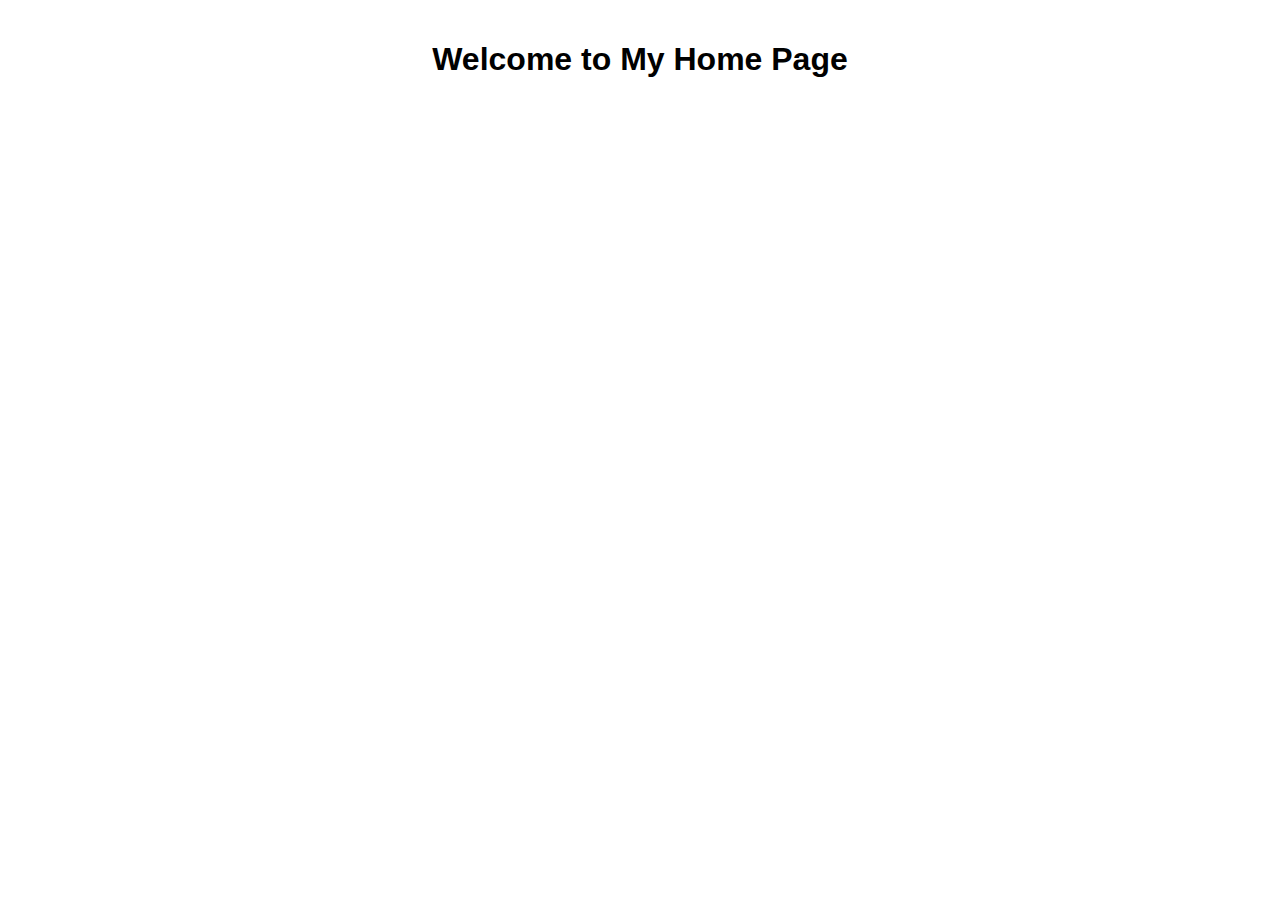
==== index.html @ ae4c18f7 "UX project, homepage, project cards -- started a new project to test cool designs (a lot of canvas s" ====
<!DOCTYPE html>
<html>
    <head>
        <meta charset="UTF-8" />
        <title>My Home Page</title>
        <link rel="stylesheet" href="style.css" />
    </head>
    <body>
        <h1>Welcome to My Home Page</h1>

        <div id="project-cards">
            <!-- Project cards will be dynamically added here -->
        </div>

        <script src="script.js"></script>
    </body>
</html>
---- style.css ----
/* Add your custom styles here */
body {
    font-family: Arial, sans-serif;
    margin: 0;
    padding: 0;
}

h1 {
    text-align: center;
    padding: 20px;
}

#project-cards {
    display: flex;
    flex-wrap: wrap;
    justify-content: center;
}

.project-card {
    width: 300px;
    background-color: #f2f2f2;
    border-radius: 5px;
    padding: 20px;
    margin: 10px;
    box-shadow: 0 2px 5px rgba(0, 0, 0, 0.1);
}

.project-card h2 {
    font-size: 20px;
    margin-bottom: 10px;
}

.project-card p {
    font-size: 14px;
    color: #666;
}

.project-card a {
    display: block;
    margin-top: 10px;
    text-align: center;
    text-decoration: none;
    color: #333;
}
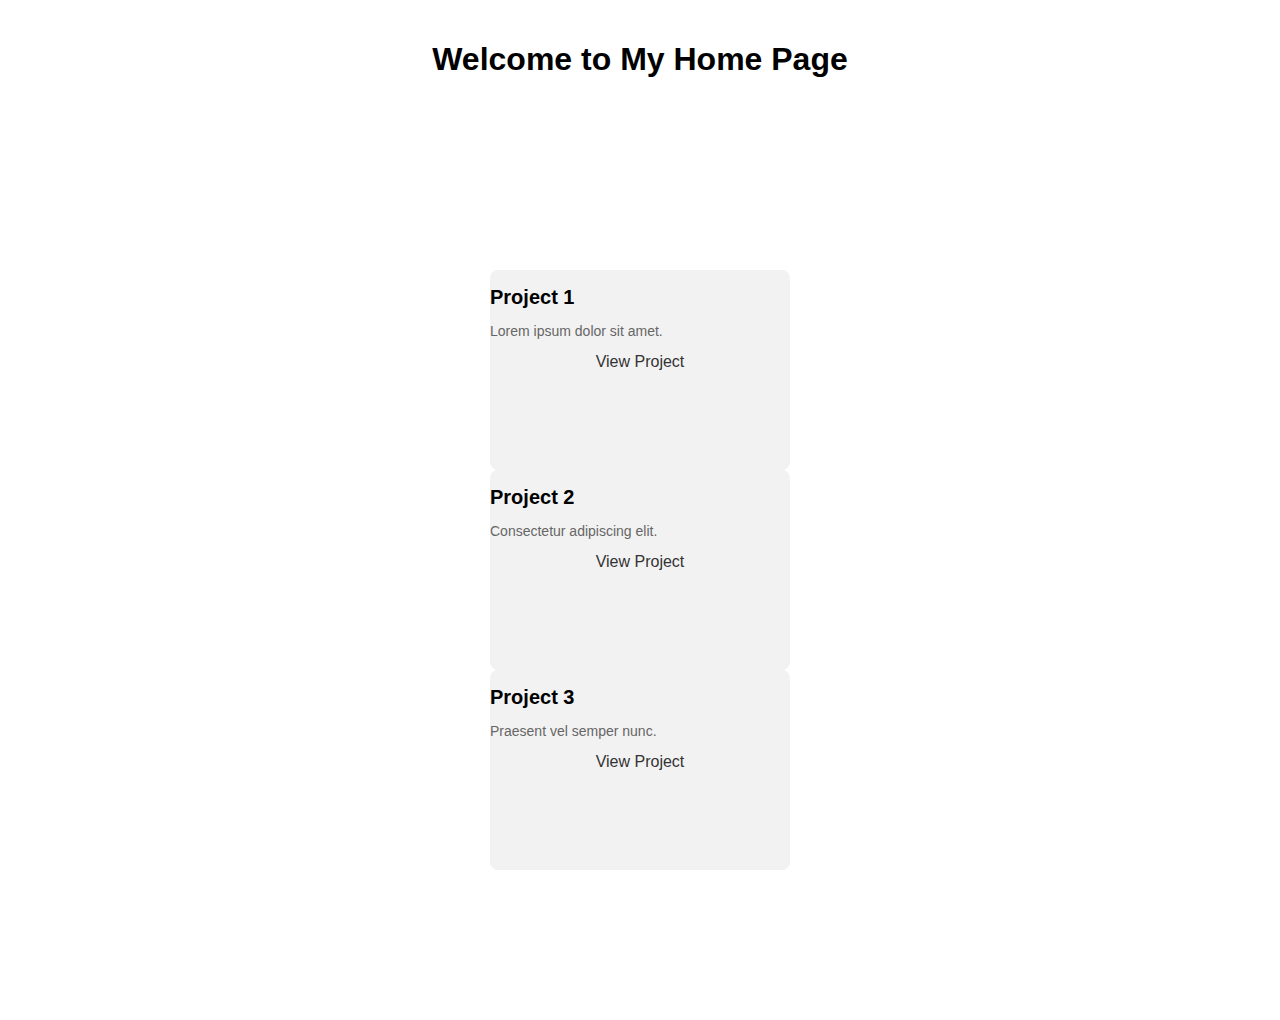
==== commit 8b7aacf3: "fuck data file, styling home page -- yeah I don't need to use an external file for the project card " ====
--- a/index.html
+++ b/index.html
@@ -8,8 +8,10 @@
     <body>
         <h1>Welcome to My Home Page</h1>
 
-        <div id="project-cards">
-            <!-- Project cards will be dynamically added here -->
+        <div class="project-container">
+            <div id="project-cards">
+                <!-- Project cards will be dynamically added here -->
+            </div>
         </div>
 
         <script src="script.js"></script>
--- a/style.css
+++ b/style.css
@@ -10,19 +10,37 @@
     padding: 20px;
 }
 
-#project-cards {
+.project-container {
     display: flex;
-    flex-wrap: wrap;
     justify-content: center;
+    align-items: center;
+    height: 100vh;
 }
 
 .project-card {
+    /* Styles for the project card */
     width: 300px;
+    height: 200px;
     background-color: #f2f2f2;
-    border-radius: 5px;
-    padding: 20px;
-    margin: 10px;
-    box-shadow: 0 2px 5px rgba(0, 0, 0, 0.1);
+    border-radius: 8px;
+    transition: transform 0.3s;
+    position: relative;
+    overflow: hidden;
+    margin: 0 10px; /* Add margin to create space between cards */
+}
+.project-card:hover {
+    transform: translateY(-5px);
+    box-shadow: 0px 5px 10px rgba(0, 0, 0, 0.3);
+}
+.project-card:hover::before {
+    content: "";
+    position: absolute;
+    top: 0;
+    left: 0;
+    width: 100%;
+    height: 100%;
+    background-color: rgba(0, 0, 0, 0.2);
+    z-index: -1;
 }
 
 .project-card h2 {
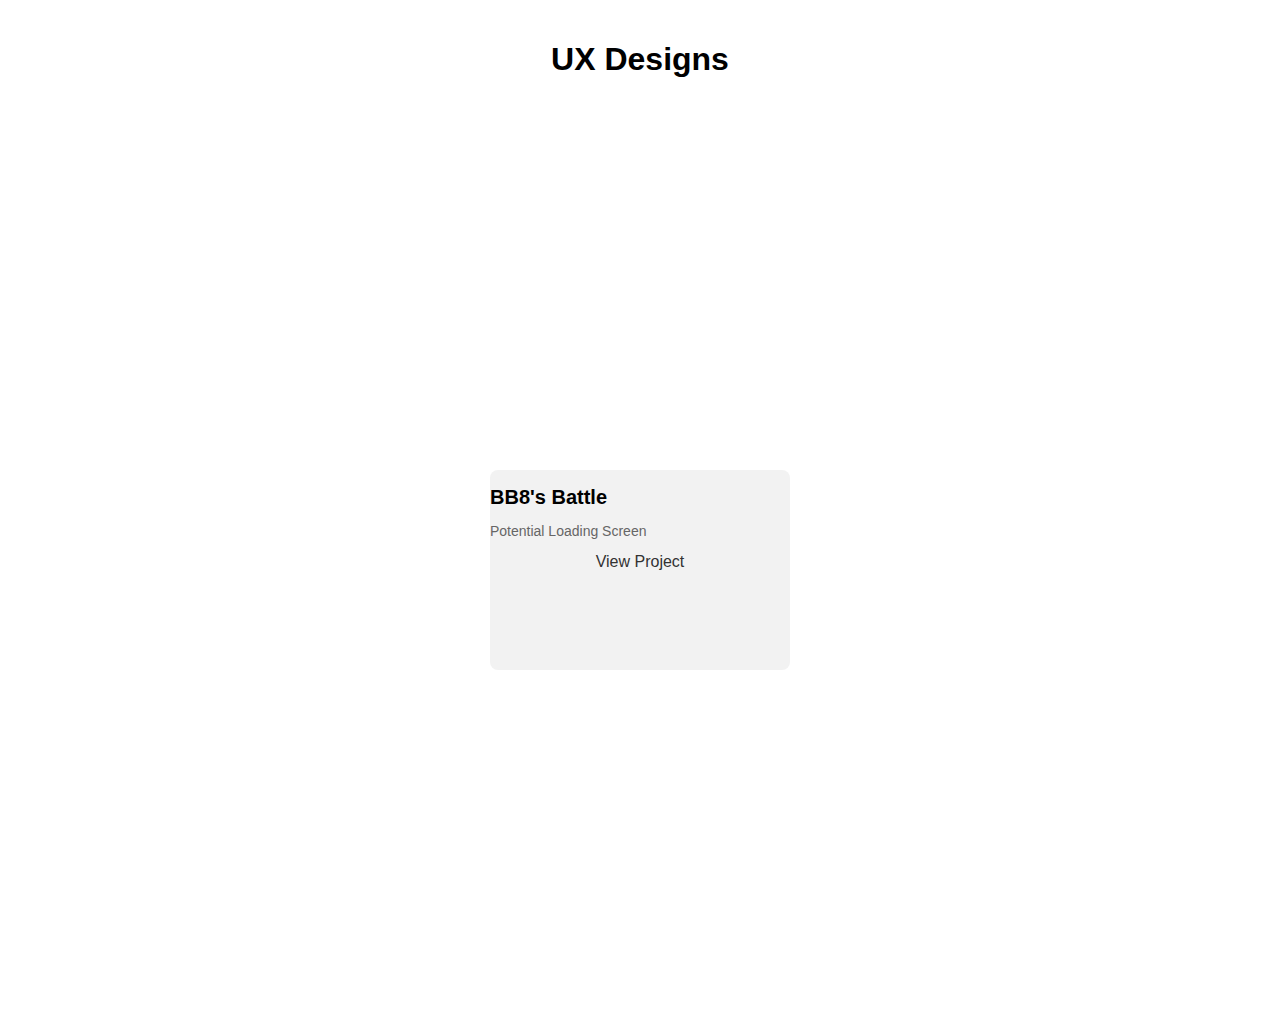
==== commit b0dee48e: "BB8's Battle -- added the canvas project of the BB8 droid rolling through lasers displaying a loadin" ====
--- a/index.html
+++ b/index.html
@@ -2,11 +2,11 @@
 <html>
     <head>
         <meta charset="UTF-8" />
-        <title>My Home Page</title>
+        <title>Home Page</title>
         <link rel="stylesheet" href="style.css" />
     </head>
     <body>
-        <h1>Welcome to My Home Page</h1>
+        <h1>UX Designs</h1>
 
         <div class="project-container">
             <div id="project-cards">
